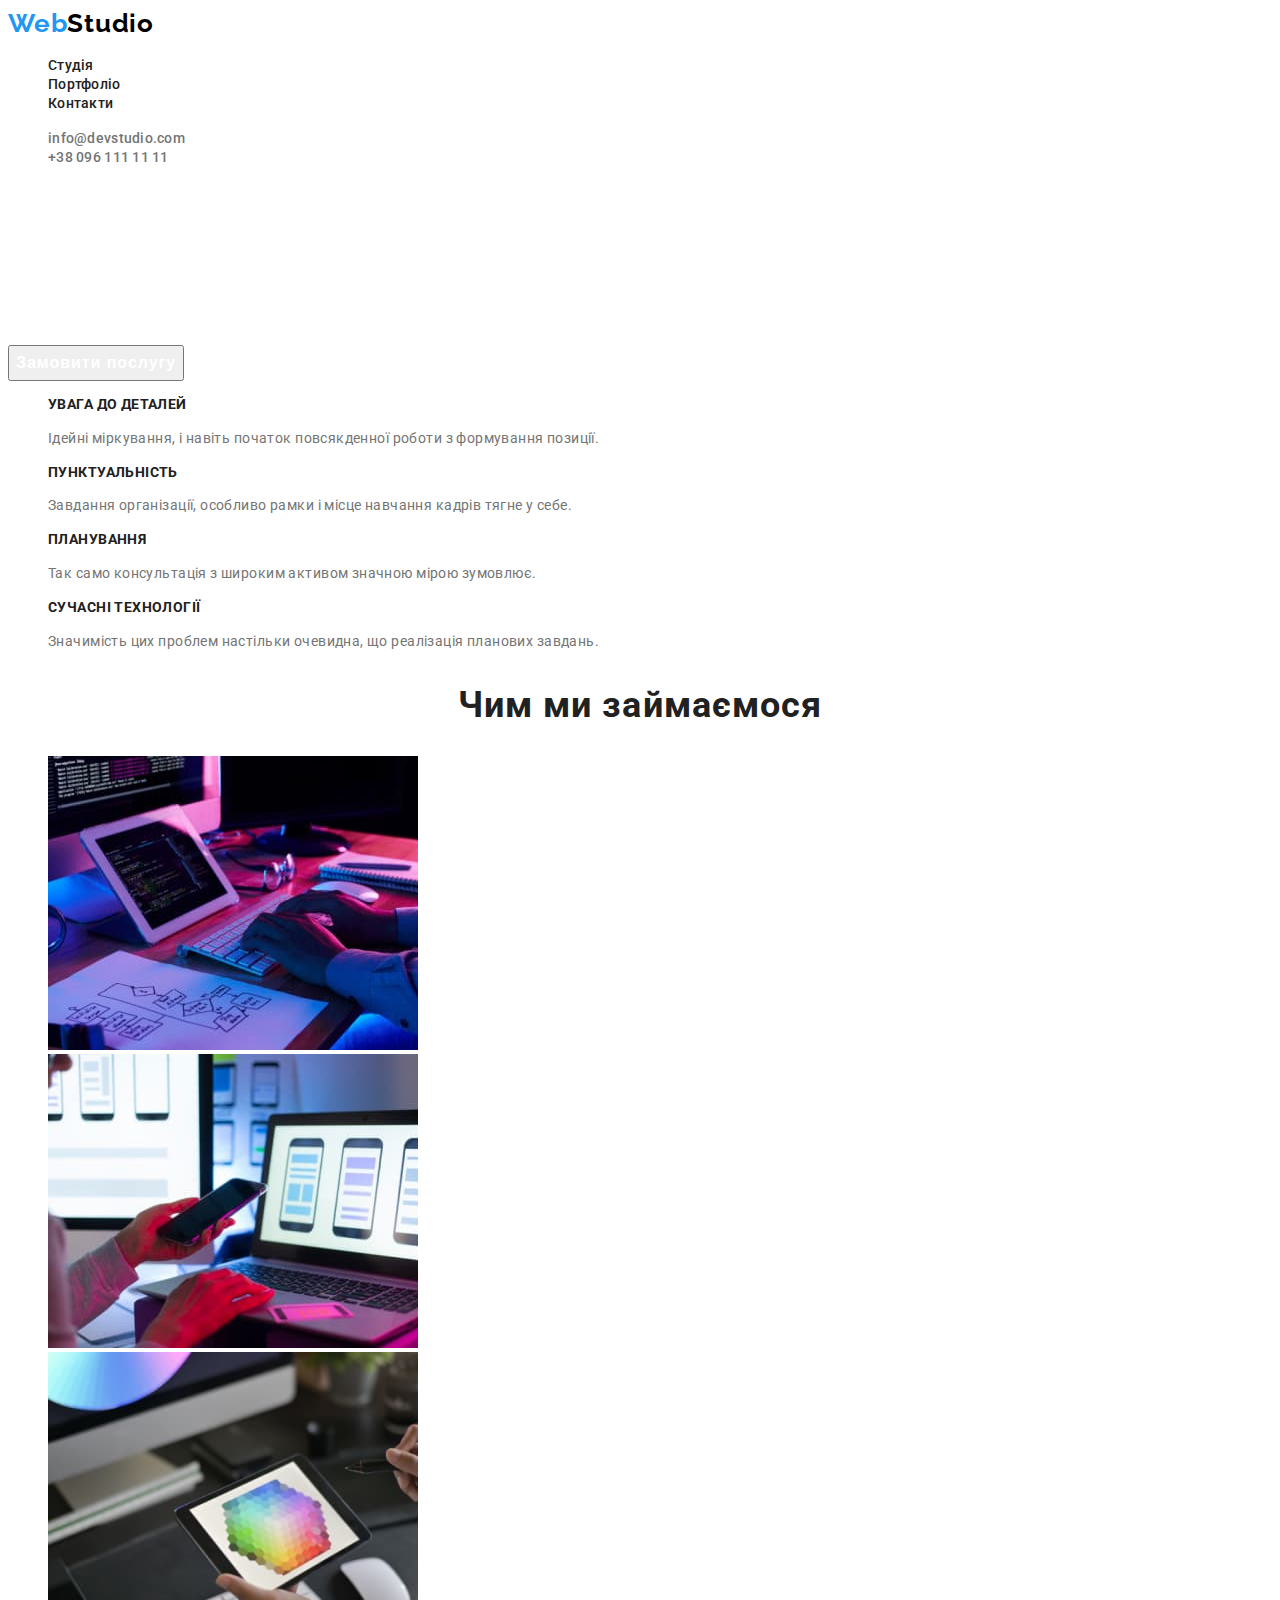
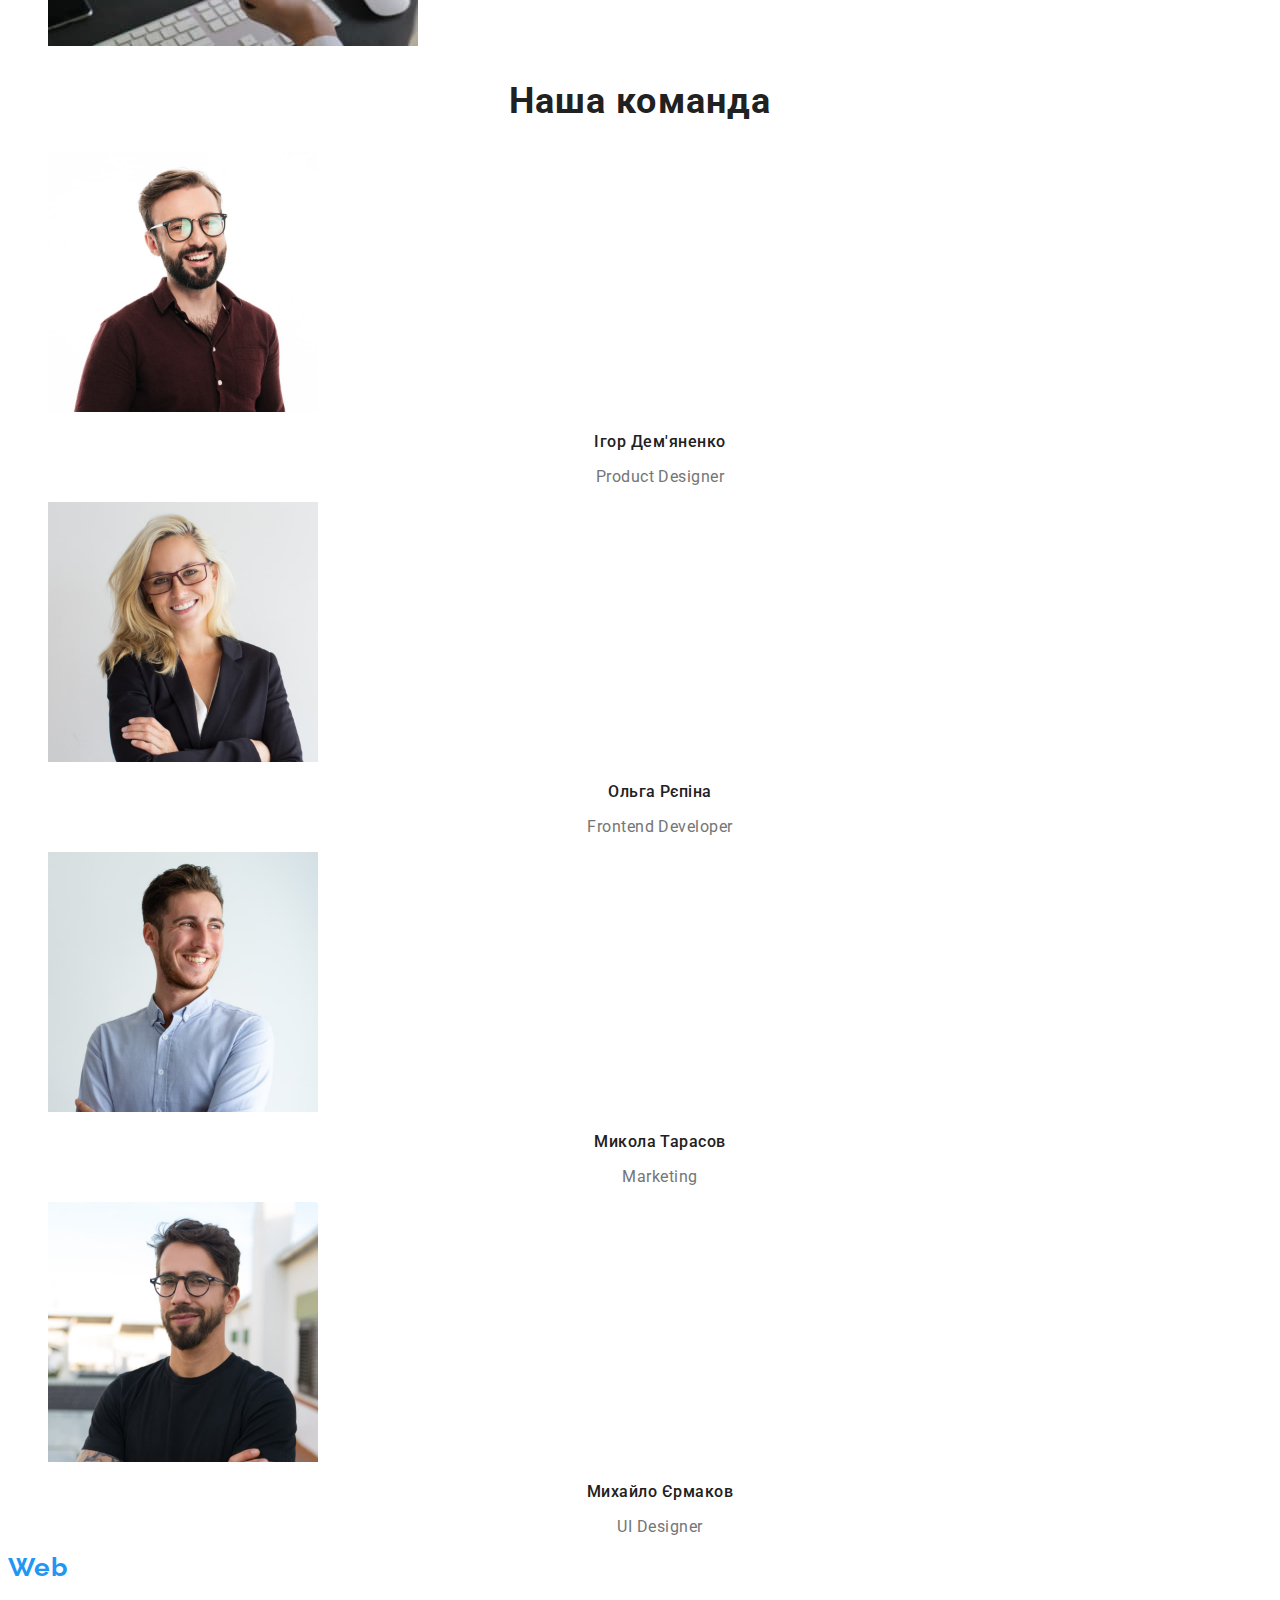
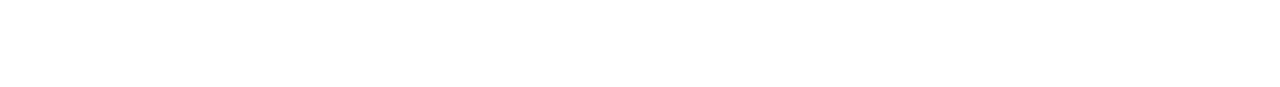
==== index.html @ 2653e20b "New files" ====
<!DOCTYPE html>
<html lang="uk">
<head>
    <meta charset="UTF-8">
    <meta http-equiv="X-UA-Compatible" content="IE=edge">
    <meta name="viewport" content="width=device-width, initial-scale=1.0">
    <title>Студія</title>    
    <link href="https://fonts.googleapis.com/css2?family=Raleway:wght@700&family=Roboto:wght@400;500;700;900&display=swap" rel="stylesheet">
    <link rel="stylesheet" href="./css/styles.css">
</head>
<body>
    <header>
        <a href="./index.html" class="link logo"><span class="logo-part">Web</span>Studio</a>
        <nav>
            <ul class="list">
                <li>
                    <a href="" class="link nav-list-link nav-base-text nav-text">Студія</a>
                </li>
                <li>
                    <a href="./portfolio.html" class="link nav-list-link nav-base-text nav-text">Портфоліо</a>
                </li>
                <li>
                    <a href="" class="link nav-list-link nav-base-text nav-text">Контакти</a>
                </li>
            </ul>
        </nav>
        <ul class="list">
            <li>
                <a href="mailto:info@devstudio.com" class="link nav-list-link mail-tel-text">info@devstudio.com</a>
            </li>
            <li>
                <a href="tel:+380961111111" class="link nav-list-link mail-tel-text">+38 096 111 11 11</a>
            </li>
        </ul>
    </header>

    <main>
        <section>
            <h1 class="hero-color-text hero-text">Ефективні рішення для <br> вашого бізнесу</h1>
            <button type="button" class="hero-color-text hero-btn">Замовити послугу</button>
        </section>

        <section>
            <h2 hidden>Коротко про наші можливості (цю назву сховати)</h2>
            <ul class="list">
                <li>
                    <h3 class="main-buzy">Увага до деталей</h3>
                    <p class="paragraph-text description-buzy">Ідейні міркування, і навіть початок повсякденної роботи з формування позиції.</p>
                </li>
                <li>
                    <h3 class="main-buzy">Пунктуальність</h3>
                    <p class="paragraph-text description-buzy">Завдання організації, особливо рамки і місце навчання кадрів тягне у себе.</p>
                </li>
                <li>
                    <h3 class="main-buzy">Планування</h3>
                    <p class="paragraph-text description-buzy">Так само консультація з широким активом значною мірою зумовлює.</p>
                </li>
                <li>
                    <h3 class="main-buzy">Сучасні технології</h3>
                    <p class="paragraph-text description-buzy">Значимість цих проблем настільки очевидна, що реалізація планових завдань.</p>
                </li>
            </ul>
        </section>

        <section>
            <h2 class="main-h-title">Чим ми займаємося</h2>
            <ul class="list">
                <li>
                    <img src="./images/buzy-1.jpg" alt="Зайнятість, алгоритми" width="370" height="294">
                </li>
                <li>
                    <img src="./images/buzy-2.jpg" alt="Зайнятість, дизайн" width="370" height="294">
                </li>
                <li>
                    <img src="./images/buzy-3.jpg" alt="Зайнятість, комп'ютерна графіка" width="370" height="294">
                </li>
            </ul>
        </section>

        <section>
            <h2 class="main-h-title">Наша команда</h2>
            <ul class="list">
                <li>
                    <img src="./images/person-1.jpg" alt="Продукт-дизайнер" width="270" height="260">
                    <p class="name-person">Ігор Дем'яненко</p>
                    <p lang="en" class="paragraph-text description-profeshion">Product Designer</p>
                </li>
                <li>
                    <img src="./images/person-2.jpg" alt="Фронт-енд розробник" width="270" height="260">
                    <p class="name-person">Ольга Рєпіна</p>
                    <p lang="en" class="paragraph-text description-profeshion">Frontend Developer</p>
                </li>
                <li>
                    <img src="./images/person-3.jpg" alt="Маркетолог" width="270" height="260">
                    <p class="name-person">Микола Тарасов</p>
                    <p lang="en" class="paragraph-text description-profeshion">Marketing</p>
                </li>
                <li>
                    <img src="./images/person-4.jpg" alt="UI дизайнер" width="270" height="260">
                    <p class="name-person">Михайло Єрмаков</p>
                    <p lang="en" class="paragraph-text description-profeshion">UI Designer</p>
                </li>
            </ul>

        </section>
    </main>

    <footer>
        <a href="./index.html" class="link logo logo-second"><span class="logo-part">Web</span>Studio</a>
        <address>
            <ul class="list">
                <li>
                    <a href="https://goo.gl/maps/n2YJ8h9z3a9Nj8EF7" 
                    target="_blank" 
                    rel="noopener nooferrer" class="link text-addres">м. Київ, пр-т Лесі Українки, 26</a>
                </li>
                <li>
                    <a href="mailto:info@devstudio.com" class="link mail-tel-footer">info@devstudio.com</a>                    
                </li>
                <li>
                    <a href="tel:+380961111111" class="link mail-tel-footer">+38 096 111 11 11</a>
                </li>
            </ul>
        </address>
    </footer>
</body>
</html>
---- css/styles.css ----
:root {
    --primary-color-font: #212121;
    --second-color-font: #2196F3;
    --color-logo: #000000;
    --paragraph-color-font: #757575;
    --hero-color-font: #FFFFFF;
    --footer-color-font: rgba(255, 255, 255, 0.6);

    --primary-font: "Roboto", sans-serif;
    --second-font: "Raleway", sans-serif;
}

  
.list {
    list-style: none;
  }
  
.link {
    text-decoration: none;
  }

body {
    color: var(--primary-color-font);

    font-family: var(--primary-font);
}

/* Navigation */


.logo {
    color: var(--color-logo);
}

.logo-part,
.current {
    color: var(--second-color-font);

}

.logo,
.logo-part {
    font-family: var(--second-font);
    font-weight: 700;
    font-size: 26px;
    line-height: 1.19;
    letter-spacing: 0.03em;
}

.nav-text {
    color: var(--primary-color-font);
}

.nav-list-link:hover,
.nav-list-link:focus {
    color: var(--second-color-font);
    cursor: pointer;
}

.nav-base-text {
    font-weight: 500;
    font-size: 14px;
    line-height: 1.14;
    letter-spacing: 0.02em;
}

.mail-tel-text,
.paragraph-text {
    color: var(--paragraph-color-font);
}

.hero-color-text,
.logo-second,
.text-addres {
    color: var(--hero-color-font);
}

.hero-text {
    font-weight: 900;
    font-size: 44px;
    line-height: 1.36;   
    text-align: center;
    letter-spacing: 0.06em;
    text-transform: uppercase;
}

.hero-btn {
    font-weight: 700;
    font-size: 16px;
    line-height: 1.88;
    align-items: center;
    text-align: center;
    letter-spacing: 0.06em;
}

.nav-text,
.mail-tel-text {
    font-weight: 500;
    font-size: 14px;
    line-height: 1.14;
    letter-spacing: 0.02em;
}


/* Main */

.description-buzy {
    font-weight: 400;
    font-size: 14px;
    line-height: 1.71;
    letter-spacing: 0.03em;
}

.description-profeshion {
    font-weight: 400;
    font-size: 16px;
    line-height: 1.19;
    text-align: center;
    letter-spacing: 0.03em;
}

.name-person {
    font-weight: 500;
    font-size: 16px;
    line-height: 1.19;
    text-align: center;
    letter-spacing: 0.03em;
}

.main-h-title {
    font-weight: 700;
    font-size: 36px;
    line-height: 1.17;
    text-align: center;
    letter-spacing: 0.03em;
}

.main-buzy {
    font-weight: 700;
    font-size: 14px;
    line-height: 1.14;
    letter-spacing: 0.03em;
    text-transform: uppercase;
}



/* Footer */

.mail-tel-footer {
    color: var(--footer-color-font);
}

.text-addres,
.mail-tel-footer {
    font-style: normal;
    font-weight: 400;
    font-size: 14px;
    line-height: 1.71;
    letter-spacing: 0.03em;
}


/*================*/
/* Portfolio page */

.portfolio-btn {
    color: var(--primary-color-font);

    font-weight: 500;
    font-size: 16px;
    line-height: 1.63;
    text-align: center;
    letter-spacing: 0.03em;
}

.portfolio-btn:hover,
.portfolio-btn:focus {
  color: var(--hero-color-font);
  cursor: pointer;
}

.portfolio-names {
    color: var(--primary-color-font);

    font-weight: 700;
    font-size: 18px;
    line-height: 2.0;
    letter-spacing: 0.06em;
}

.portfolio-names-upper {
    text-transform: uppercase;
}

.portfolio-discr {
    color: var(--paragraph-color-font);

    font-weight: 400;
    font-size: 16px;
    line-height: 1.88;
    letter-spacing: 0.03em;     
}
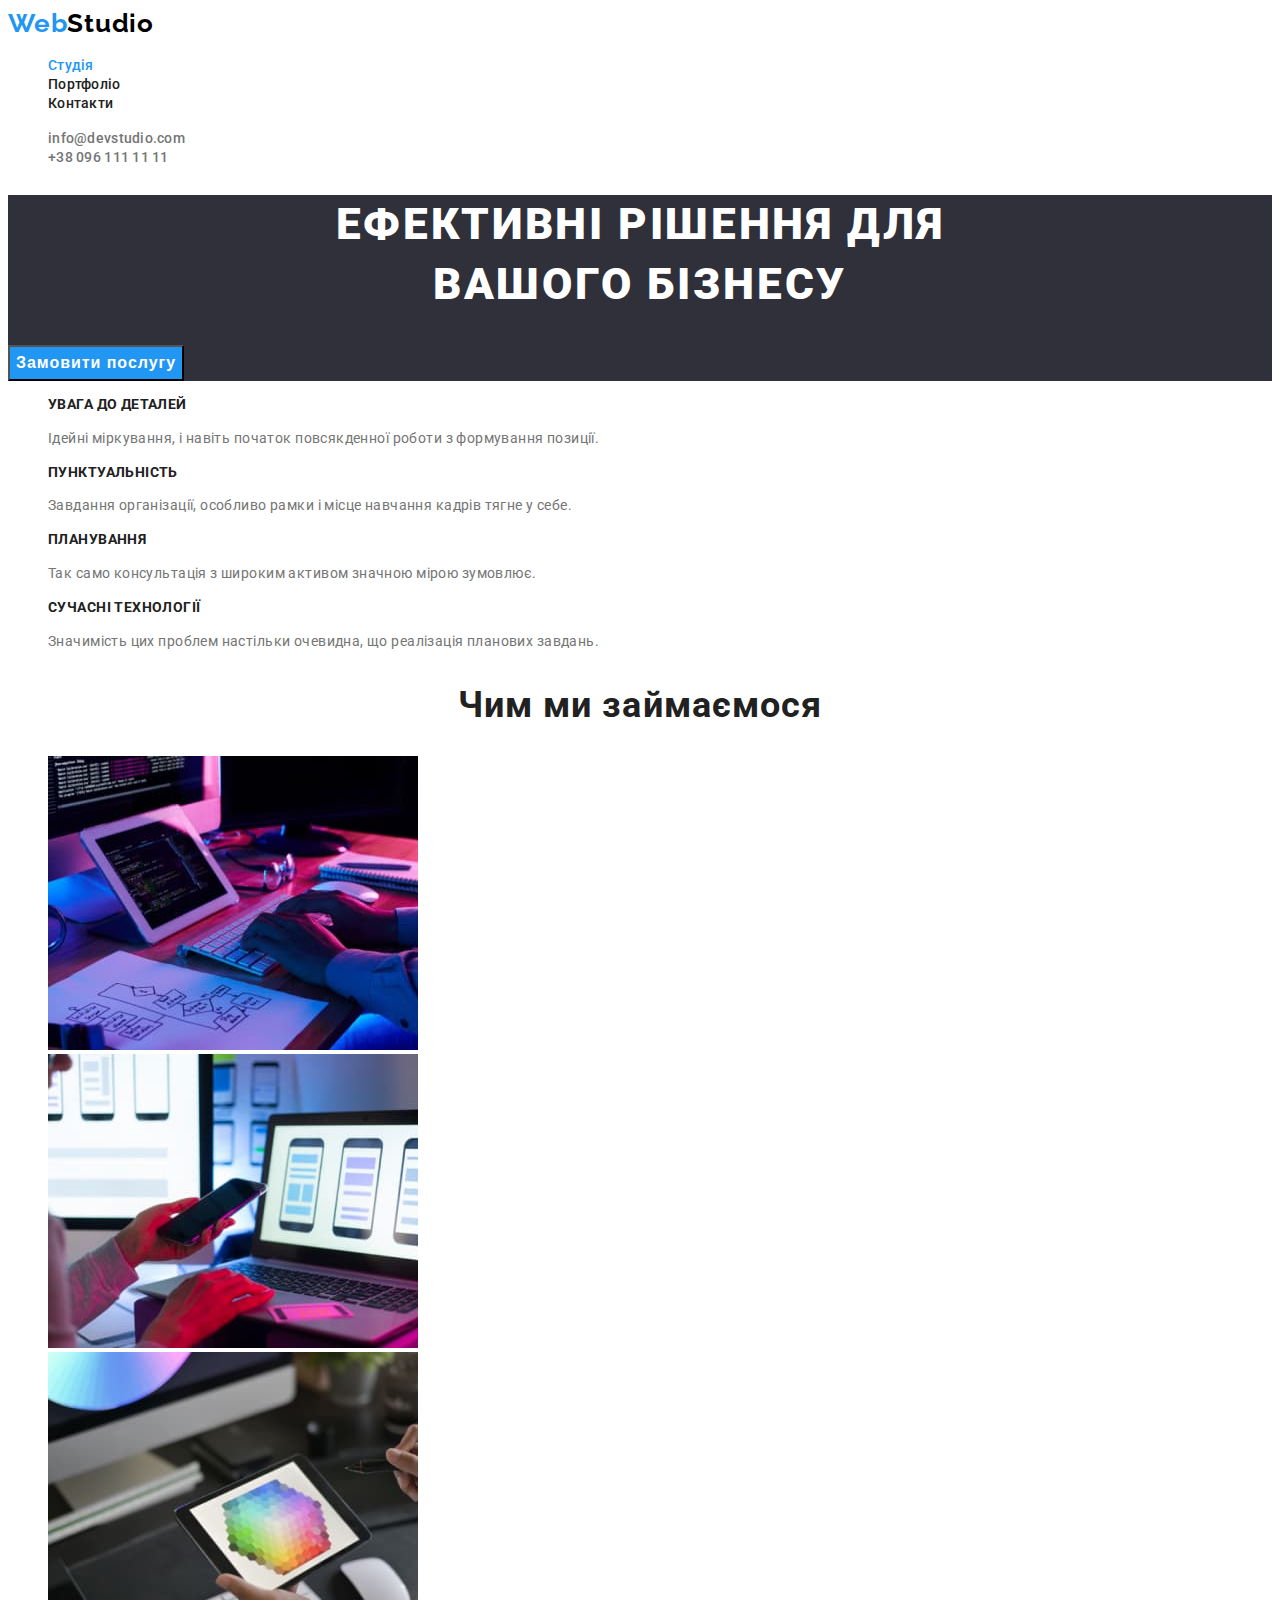
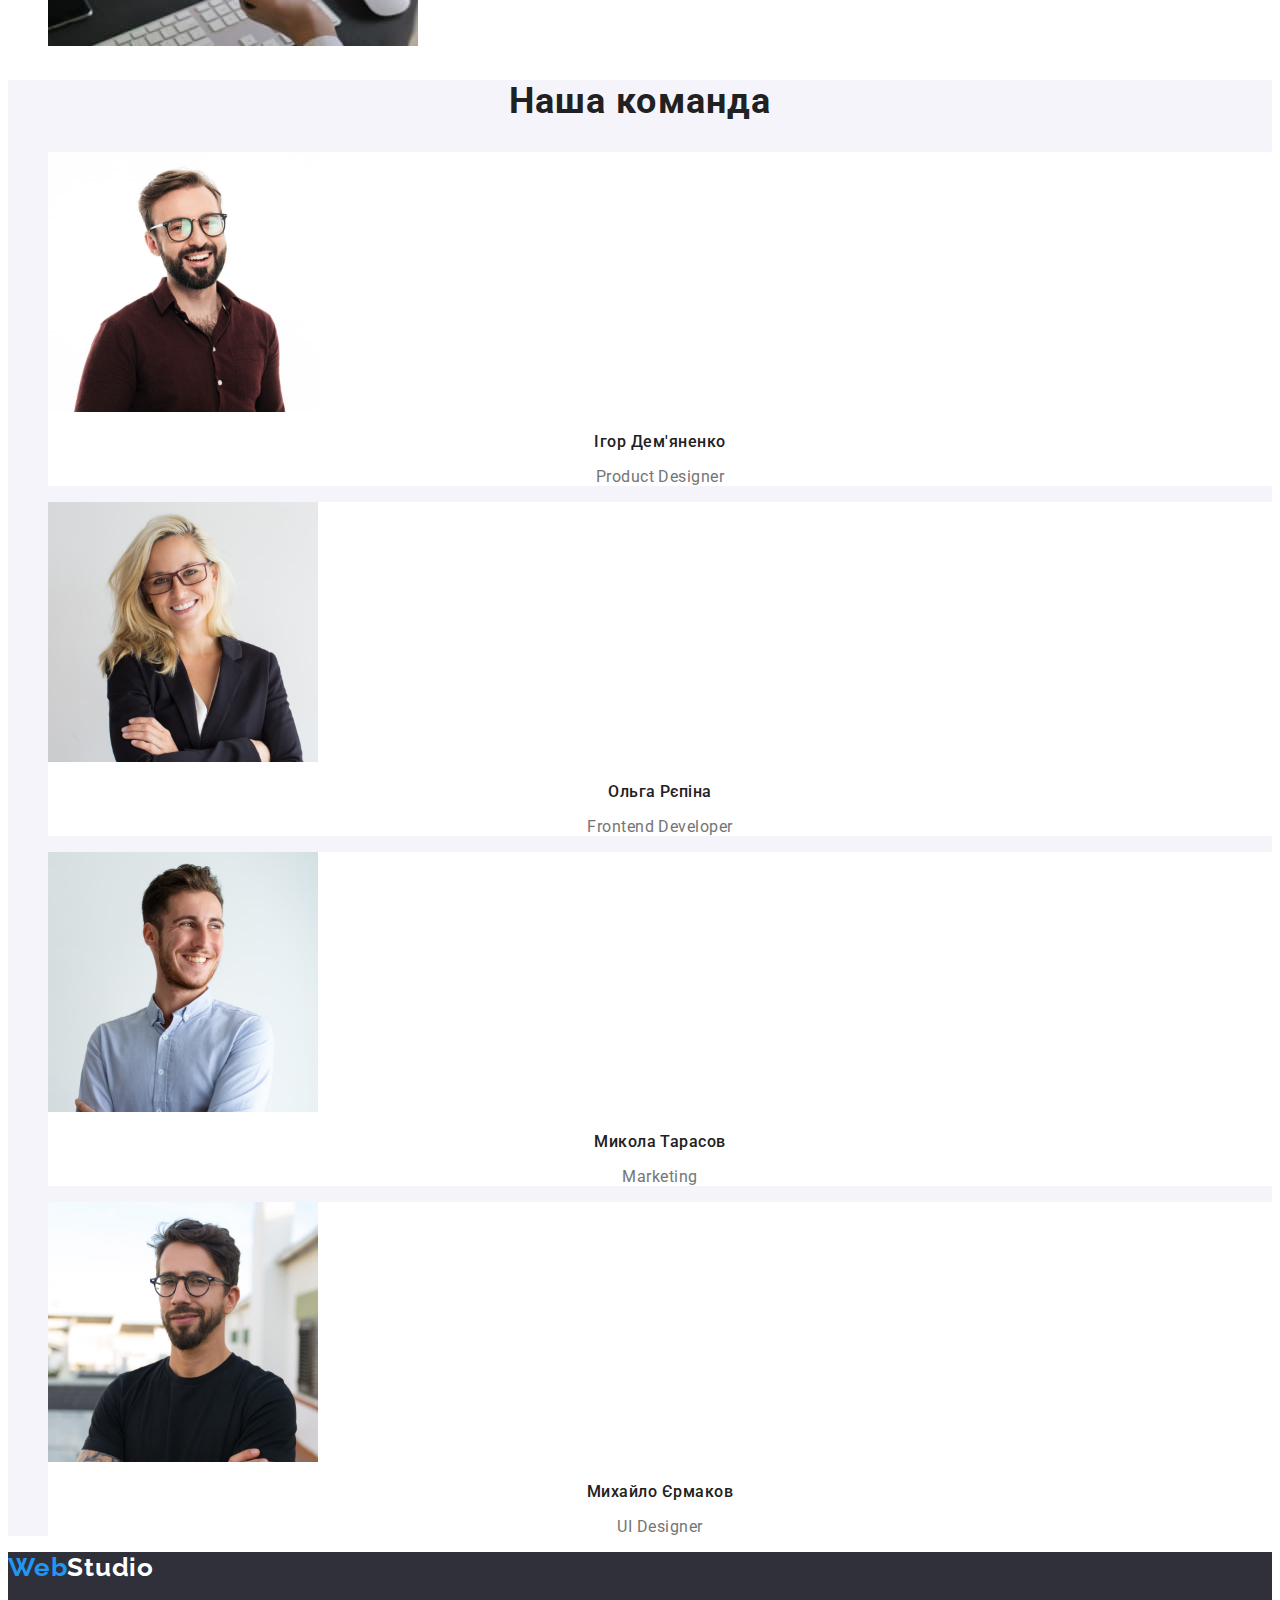
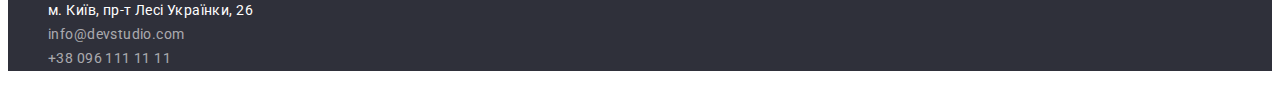
==== commit 06958e97: "Оновлено html та css файли" ====
--- a/index.html
+++ b/index.html
@@ -8,13 +8,13 @@
     <link href="https://fonts.googleapis.com/css2?family=Raleway:wght@700&family=Roboto:wght@400;500;700;900&display=swap" rel="stylesheet">
     <link rel="stylesheet" href="./css/styles.css">
 </head>
-<body>
-    <header>
+<body class="body">
+    <header class="header-bg-color">
         <a href="./index.html" class="link logo"><span class="logo-part">Web</span>Studio</a>
         <nav>
             <ul class="list">
                 <li>
-                    <a href="" class="link nav-list-link nav-base-text nav-text">Студія</a>
+                    <a href="./index.html" class="link nav-list-link nav-base-text current">Студія</a>
                 </li>
                 <li>
                     <a href="./portfolio.html" class="link nav-list-link nav-base-text nav-text">Портфоліо</a>
@@ -35,12 +35,12 @@
     </header>
 
     <main>
-        <section>
+        <section class="hero-color">
             <h1 class="hero-color-text hero-text">Ефективні рішення для <br> вашого бізнесу</h1>
-            <button type="button" class="hero-color-text hero-btn">Замовити послугу</button>
+            <button type="button" class="hero-color-text hero-btn ">Замовити послугу</button>
         </section>
 
-        <section>
+        <section class="section-buzy-bg-color">
             <h2 hidden>Коротко про наші можливості (цю назву сховати)</h2>
             <ul class="list">
                 <li>
@@ -62,7 +62,7 @@
             </ul>
         </section>
 
-        <section>
+        <section class="section-buzy-bg-color">
             <h2 class="main-h-title">Чим ми займаємося</h2>
             <ul class="list">
                 <li>
@@ -77,25 +77,25 @@
             </ul>
         </section>
 
-        <section>
+        <section class="comand-bg-color">
             <h2 class="main-h-title">Наша команда</h2>
             <ul class="list">
-                <li>
+                <li class="pesron-bg-color">
                     <img src="./images/person-1.jpg" alt="Продукт-дизайнер" width="270" height="260">
                     <p class="name-person">Ігор Дем'яненко</p>
                     <p lang="en" class="paragraph-text description-profeshion">Product Designer</p>
                 </li>
-                <li>
+                <li class="pesron-bg-color">
                     <img src="./images/person-2.jpg" alt="Фронт-енд розробник" width="270" height="260">
                     <p class="name-person">Ольга Рєпіна</p>
                     <p lang="en" class="paragraph-text description-profeshion">Frontend Developer</p>
                 </li>
-                <li>
+                <li class="pesron-bg-color">
                     <img src="./images/person-3.jpg" alt="Маркетолог" width="270" height="260">
                     <p class="name-person">Микола Тарасов</p>
                     <p lang="en" class="paragraph-text description-profeshion">Marketing</p>
                 </li>
-                <li>
+                <li class="pesron-bg-color">
                     <img src="./images/person-4.jpg" alt="UI дизайнер" width="270" height="260">
                     <p class="name-person">Михайло Єрмаков</p>
                     <p lang="en" class="paragraph-text description-profeshion">UI Designer</p>
@@ -105,7 +105,7 @@
         </section>
     </main>
 
-    <footer>
+    <footer class="footer-color">
         <a href="./index.html" class="link logo logo-second"><span class="logo-part">Web</span>Studio</a>
         <address>
             <ul class="list">
--- a/css/styles.css
+++ b/css/styles.css
@@ -5,21 +5,28 @@
     --paragraph-color-font: #757575;
     --hero-color-font: #FFFFFF;
     --footer-color-font: rgba(255, 255, 255, 0.6);
+    --hero-footer-color: #2F303A;
+    --comand-color: #F5F4FA;
 
     --primary-font: "Roboto", sans-serif;
     --second-font: "Raleway", sans-serif;
 }
 
+
+
+
   
+
+
 .list {
     list-style: none;
-  }
-  
+}
+
 .link {
     text-decoration: none;
   }
 
-body {
+.body {
     color: var(--primary-color-font);
 
     font-family: var(--primary-font);
@@ -75,6 +82,15 @@
     color: var(--hero-color-font);
 }
 
+.header-bg-color,
+.section-buzy-bg-color,
+.pesron-bg-color,
+.portfolio-bg-color,
+.portfolio-fon {
+    background-color: var(--hero-color-font);
+}
+
+
 .hero-text {
     font-weight: 900;
     font-size: 44px;
@@ -85,6 +101,8 @@
 }
 
 .hero-btn {
+    background-color: var(--second-color-font);
+
     font-weight: 700;
     font-size: 16px;
     line-height: 1.88;
@@ -101,6 +119,11 @@
     letter-spacing: 0.02em;
 }
 
+.hero-color,
+.footer-color {
+    background-color: var(--hero-footer-color);
+}
+
 
 /* Main */
 
@@ -143,7 +166,16 @@
     text-transform: uppercase;
 }
 
-
+.comand-bg-color {
+    background-color: var(--comand-color);
+}
+
+/* Portfolio page*/
+.nav-list-link:hover,
+.nav-list-link:focus {
+    color: var(--second-color-font);
+    cursor: pointer;
+}
 
 /* Footer */
 
@@ -176,8 +208,9 @@
 
 .portfolio-btn:hover,
 .portfolio-btn:focus {
-  color: var(--hero-color-font);
-  cursor: pointer;
+    background-color: var(--second-color-font);
+    color: var(--hero-color-font);
+    cursor: pointer;
 }
 
 .portfolio-names {
